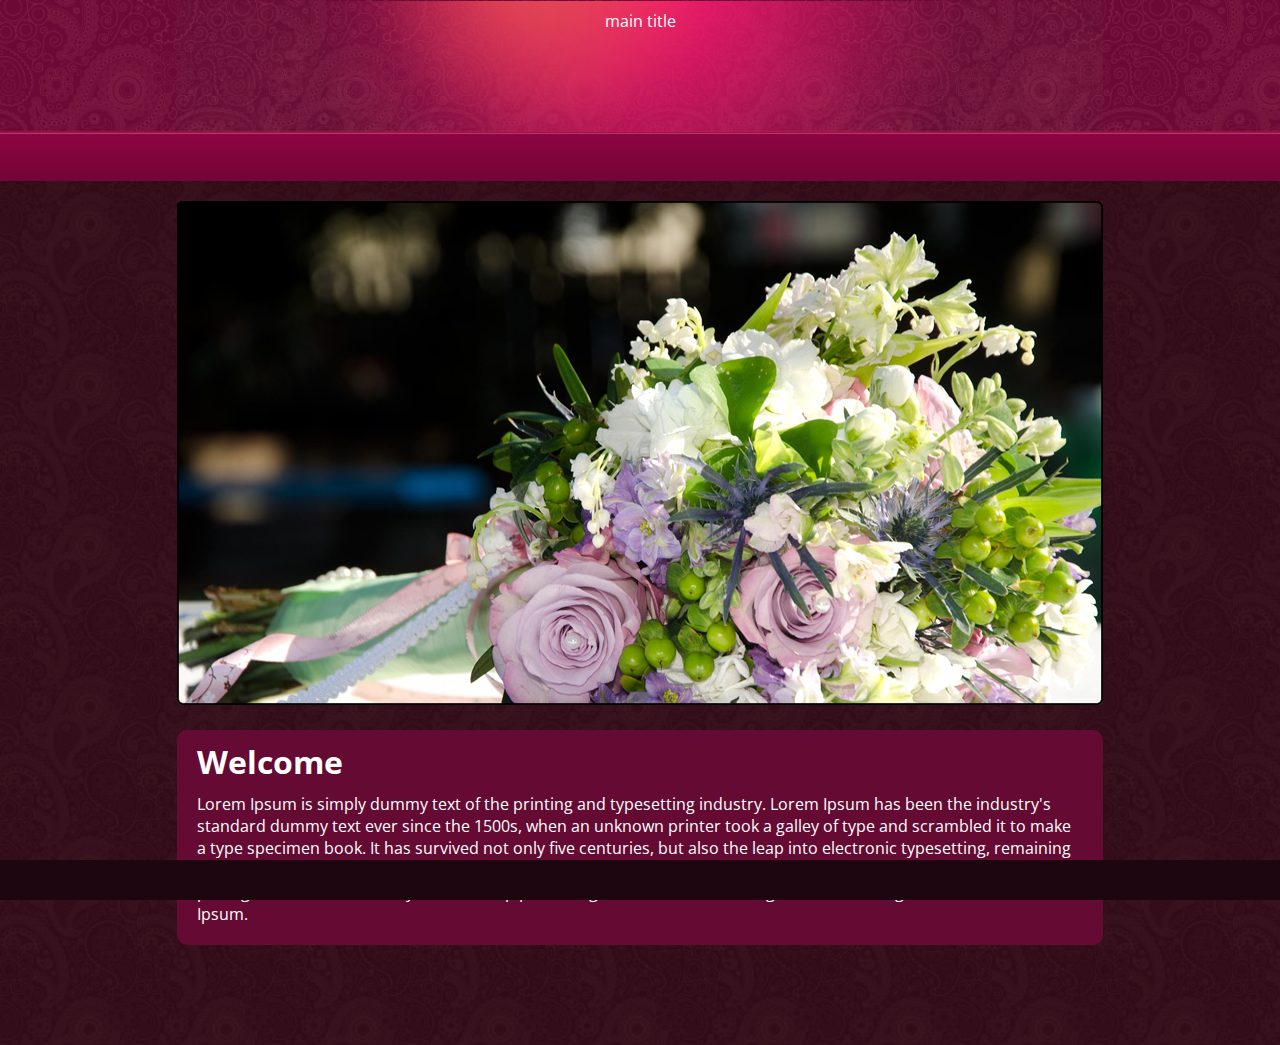
==== resource/template/1/index.html @ 565017fc "addeding Guid generator" ====
<!DOCTYPE html PUBLIC "-//W3C//DTD HTML 4.01//EN"
"http://www.w3.org/TR/html4/strict.dtd">

<html xmlns="http://www.w3.org/1999/xhtml" lang="en">
	<head>
		<meta http-equiv="Content-Type" content="text/html; charset=utf-8" />
		<title>index</title>
		<meta name="author" content="Fahim" />
		<!-- Date: 2013-05-22 -->
		<link type="text/css" rel="stylesheet" href="style.css" />
		<script type="text/javascript" src="main.js"></script>
	</head>
	<body>
		<div class="header">
			<div class="glow"></div>
			<div class="namesHolder">
				<h1 id="names"></h1>
				<p id="mainTitle">
					main title
				</p>
			</div>
		</div>
		<div class="nav">
			<div class="navHolder">
				<div class="navItems">
					<div id="homeButton" onclick="changePage('homeContent',this)">
						Home
					</div>
					<div id="venueButton"  onclick="changePage('venueContent',this)">
						Venue
					</div>
					<div id="galleryButton"   onclick="changePage('galleryContent',this)">
						Gallery
					</div>
					<div id="contactButton" class="last" onclick="changePage('contactContent',this)">
						Contact
					</div>
				</div>
			</div>
		</div>

		<ul class="contentHolder">
			<li class="content selected" id="homeContent">
				<img id="mainImage" src="images/mainImage.png"/>
				<div class="welcomeHolder">
					<h1 class="contentTitle" id="homeTitle"> Welcome </h1>
					<p id="mainBody">
						Lorem Ipsum is simply dummy text of the printing and typesetting industry. Lorem Ipsum has been the industry's standard dummy text ever since the 1500s, when an unknown printer took a galley of type and scrambled it to make a type specimen book. It has survived not only five centuries, but also the leap into electronic typesetting, remaining essentially unchanged. It was popularised in the 1960s with the release of Letraset sheets containing Lorem Ipsum passages, and more recently with desktop publishing software like Aldus PageMaker including versions of Lorem Ipsum.
					</p>
				</div>
			</li>
			<li class="content disabled" id="venueContent">

				<div class="venueHolder">
					<h1 class="contentTitle" id="venueTitle"> Venue </h1>
					<p id="venueBody">
						Lorem Ipsum is simply dummy text of the printing and typesetting industry. Lorem Ipsum has been the industry's standard dummy text ever since the 1500s, when an unknown printer took a galley of type and scrambled it to make a type specimen book. It has survived not only five centuries, but also the leap into electronic typesetting, remaining essentially unchanged. It was popularised in the 1960s with the release of Letraset sheets containing Lorem Ipsum passages, and more recently with desktop publishing software like Aldus PageMaker including versions of Lorem Ipsum.
					</p>
					<img src="images/venueImage.jpg" id="venueImage"/>
				</div>
			</li>
			<li class="content disabled" id="galleryContent">

				<div class="galleryHolder">
					<img id="galleryItem1" src="" />
					<img id="galleryItem2" src="" />
					<img id="galleryItem3" src="" />
				</div>
			</li>
			<li class="content disabled" id="contactContent">
				<div class="contactHolder">
					<h1 class="contentTitle" id="contactTitle">Contact</h1>
					<div id="googleMap">

					</div>

					<p id="contactAddress">
						London Borough of Tower Hamlets
						<br>
						London
						<br>
						E14 5AH
					</p>
				</div>
			</li>
		</ul>

		<div class="footer"></div>
	</body>
</html>
---- resource/template/1/style.css ----
@import url(http://fonts.googleapis.com/css?family=Old+Standard+TT:400,400italic,700);
@import url(http://fonts.googleapis.com/css?family=Open+Sans:400,600,300);
*
{
	padding:0;
	margin:0;
}
body
{
	width:100%;
	min-height: 100%;
	background: url(images/bg.png) repeat;
	font-family: 'Open Sans', sans-serif;
}
.header
{
	min-width:1000px;
	width:100%;
	height:132px;
	background: url(images/headerbg.png) repeat-x;
}
.namesHolder
{
	width:1000px;
	margin-left: auto;
	margin-right: auto;
	text-align: center;
	z-index: 2;
	position: relative;
	padding-top: 20px;

}
#names
{
		font-family: 'Old Standard TT', serif;
	color: #fff;
	font-weight: 700;
	 font-style: italic;
	 font-size: 40px;
}
#mainTitle
{
	color: #fff;
	margin-top: -10px;
}
.nav
{
	width:100%;
	height:49px;
	background: url(images/navbg.png) repeat-x;
	
}
.navHolder
{
	width:1000px;
	margin-left: auto;
	margin-right: auto;
	height:39px;
	padding-top: 10px;
	
}
.navItems div
{
	color:#fff;
	float: left;
	border-right: 2px solid #fff;
	padding-right: 10px;
	padding-left: 10px;
	cursor: pointer;
	display: none;
}
.navItems
{
	width:292px;
	margin-left: auto;
	margin-right: auto;
	height:39px;
}
.nav .navHolder .navItems .last
{
	border-right:0px;
}
.navItems .disabled
{
	/*display: none;*/
}
.glow
{
	position: absolute;
	width:inherit;
	height: inherit;
	background: url(images/glow.png) no-repeat center;
	z-index: 1;
}
.footer
{
	background-color: #1d0610;
	width:100%;
	padding-top: 20px;
	padding-bottom: 20px;
	position: fixed;
	bottom: 0;
}

.contentHolder
{
	width:1000px;
	margin-left: auto;
	margin-right: auto;
	margin-bottom: 100px;
	min-height: 100%;
}
.contentHolder .content.selected
{
	display: block;
}
.contentHolder .content.disabled
{
	display: none;
}
#mainImage
{
	margin-left: 37px;
	padding-top: 20px;
	
	width:926px;
}
.welcomeHolder, .venueHolder,.contactHolder,.galleryHolder
{
	
	background-color: #650a33;
	width:926px;
	margin-left: 37px;
	margin-top: 20px;
	-webkit-border-radius: 10px;
-moz-border-radius: 10px;
border-radius: 10px;
padding-bottom: 20px;

}
.venueHolder, .contactHolder
{
	margin-top: 60px;
	min-height: 350px;
}
#homeTitle,#venueTitle,#contactTitle
{
	margin-left: 20px;
	color: #fff;
	padding-bottom: 10px;
	padding-top: 10px;
}
#contactAddress
{
	margin-left: 20px;
	color: #fff;
	padding-bottom: 10px;
	padding-top: 10px;
}
#mainBody,#venueBody
{
	margin-left: 20px;
	margin-right: 20px;
	color: #fff;
}
#googleMap
{
	width:885px;
	height: 500px;
	background-color: #fff;
	margin-left: 20px;
	margin-right: 20px;
}
#venueImage
{
	width:886px;
	margin-left: 20px;
	margin-top: 30px;
	margin-bottom: 50px;
}
#galleryContent img
{
	width: 886px;
	margin-left: 20px;
	margin-top: 30px;
	margin-bottom: 20px;
}
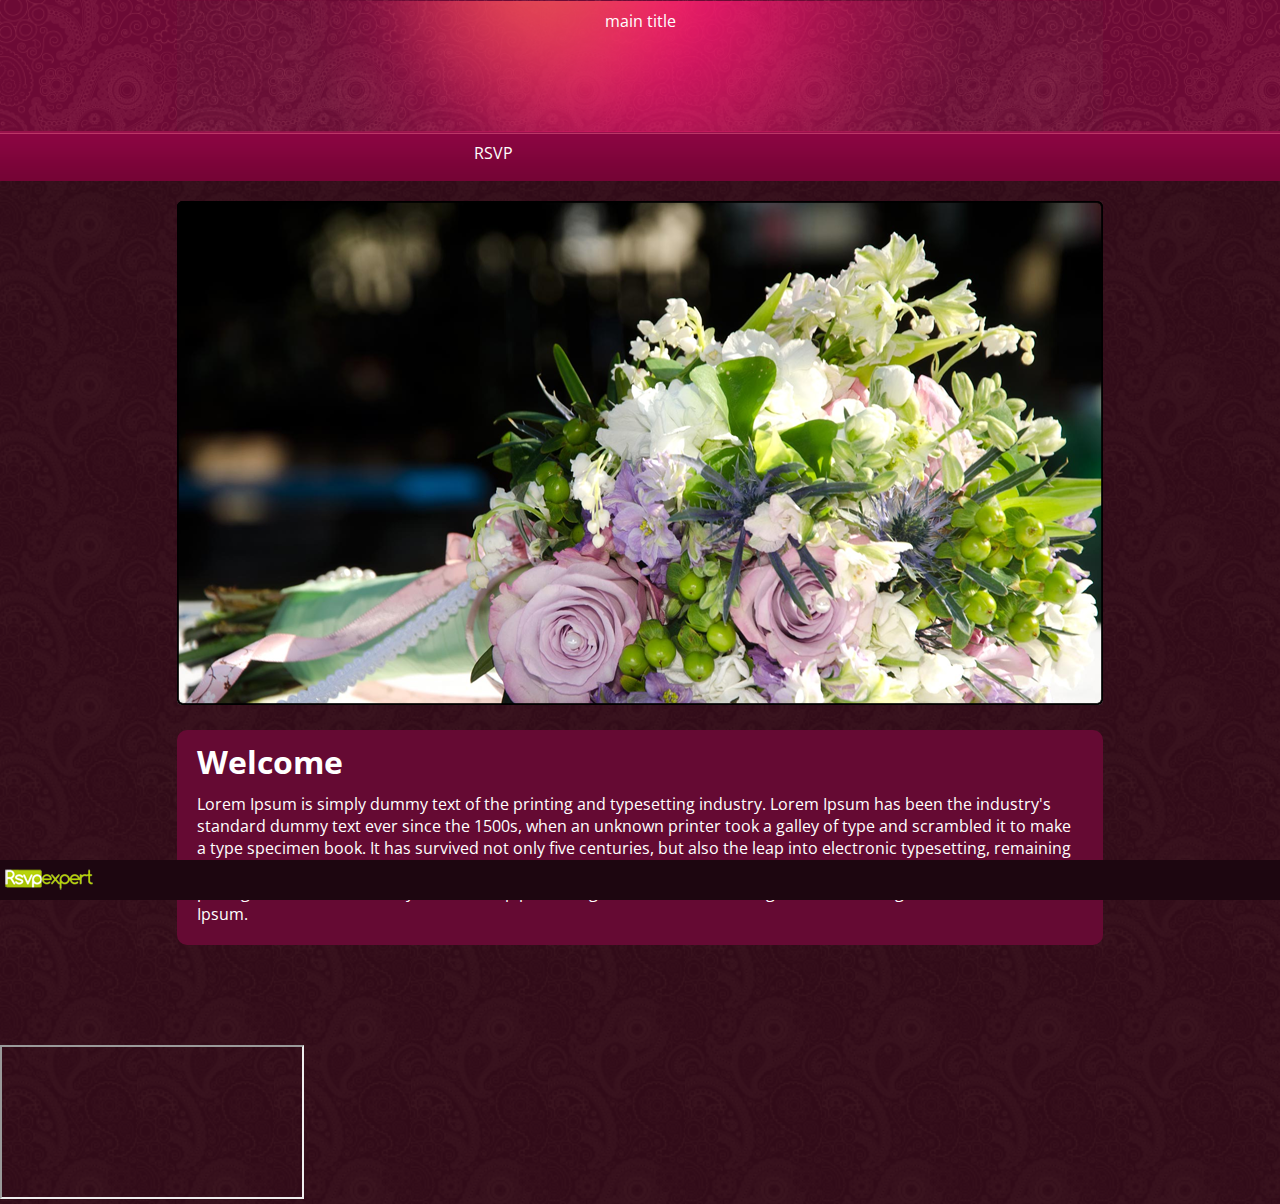
==== commit 42084073: "rsvp" ====
--- a/resource/template/1/index.html
+++ b/resource/template/1/index.html
@@ -32,8 +32,11 @@
 					<div id="galleryButton"   onclick="changePage('galleryContent',this)">
 						Gallery
 					</div>
-					<div id="contactButton" class="last" onclick="changePage('contactContent',this)">
+					<div id="contactButton"  onclick="changePage('contactContent',this)">
 						Contact
+					</div>
+					<div id="rsvpButton" class="last" onclick="changePage('rsvpContent',this)">
+						RSVP
 					</div>
 				</div>
 			</div>
@@ -83,9 +86,35 @@
 					</p>
 				</div>
 			</li>
+			<li class="content disabled" id="rsvpContent">
+				<div class="rsvpHolder">
+					<h1 class="contentTitle" id="rsvpTitle" >RSVP</h1>
+					
+					<div id="rsvpform1">
+						<p>
+							Provide to RSVP code from your invite.
+						</p>
+						<form method="post" action="admin/lib/php/rsvpseats.php" enctype="multipart/form-data" target="php" onsubmit="updateError('')">
+							<input type="text" name="rsvpcode" id="rsvpcode" />
+							<p id="error"></p>
+							<button type="submit">GET SEATS</button>
+						</form>
+					</div>
+					<div id="rsvpform2">
+						<form method="post" action="admin/lib/php/rsvpseats.php" enctype="multipart/form-data" target="php" onsubmit="updateError('')">
+						<p>Select the number of seats.</p>
+						<select id="rsvpDropdown" name="rsvpDropdown">
+							
+						</select>
+						<input type="hidden" name="rsvpcode" value="" />
+						<button type="submit">SUBMIT</button>
+						</form>
+					</div>
+				</div>
+			</li>
 		</ul>
-
-		<div class="footer"></div>
+		<iframe id="php" name="php"></iframe>
+		<div class="footer"><a href="http://www.rsvpexpert.com/" target="_blank"><img src="images/logo_small.png" /></a> </div>
 	</body>
 </html>
 
--- a/resource/template/1/style.css
+++ b/resource/template/1/style.css
@@ -71,7 +71,7 @@
 }
 .navItems
 {
-	width:292px;
+	width:353px;
 	margin-left: auto;
 	margin-right: auto;
 	height:39px;
@@ -92,16 +92,23 @@
 	background: url(images/glow.png) no-repeat center;
 	z-index: 1;
 }
+#rsvpButton
+{
+	display: block;
+}
 .footer
 {
 	background-color: #1d0610;
 	width:100%;
-	padding-top: 20px;
-	padding-bottom: 20px;
+	padding-top: 5px;
+	padding-bottom: 5px;
 	position: fixed;
 	bottom: 0;
 }
-
+.footer a
+{
+	border: 0;
+}
 .contentHolder
 {
 	width:1000px;
@@ -125,7 +132,7 @@
 	
 	width:926px;
 }
-.welcomeHolder, .venueHolder,.contactHolder,.galleryHolder
+.welcomeHolder, .venueHolder,.contactHolder,.galleryHolder,.rsvpHolder
 {
 	
 	background-color: #650a33;
@@ -143,7 +150,7 @@
 	margin-top: 60px;
 	min-height: 350px;
 }
-#homeTitle,#venueTitle,#contactTitle
+#homeTitle,#venueTitle,#contactTitle,#rsvpTitle
 {
 	margin-left: 20px;
 	color: #fff;
@@ -185,3 +192,55 @@
 	margin-top: 30px;
 	margin-bottom: 20px;
 }
+.rsvpHolder
+{
+	text-align: center;
+}
+.rsvpHolder p
+{
+	padding: 20px;
+	color:#FFFFFF;
+	width:100%;
+	text-align: center;
+}
+.rsvpHolder input
+{
+	width:90%;
+	height:30px;
+	border:1px solid #1d0610;
+	margin-left: 5%;
+	margin-right: auto;
+	text-align: center;
+}
+.rsvpHolder button
+{
+	padding: 20px;
+	background-color: #650AFB;
+	border:0;
+	color:#FFFFFF;
+	width:200px;
+	margin-left: auto;
+	margin-left: auto;
+	margin-top: 20px;
+	cursor: pointer;
+}
+#error
+{
+	color:#FFFFFF;
+	width:100%;
+	text-align: center;
+	height:30px;
+}
+#rsvpform2
+{
+	display: none;
+}
+#rsvpDropdown
+{
+	display: block;
+	width:60px;
+	height:30px;
+	margin-left: auto;
+	margin-right: auto;
+	text-align: center;
+}
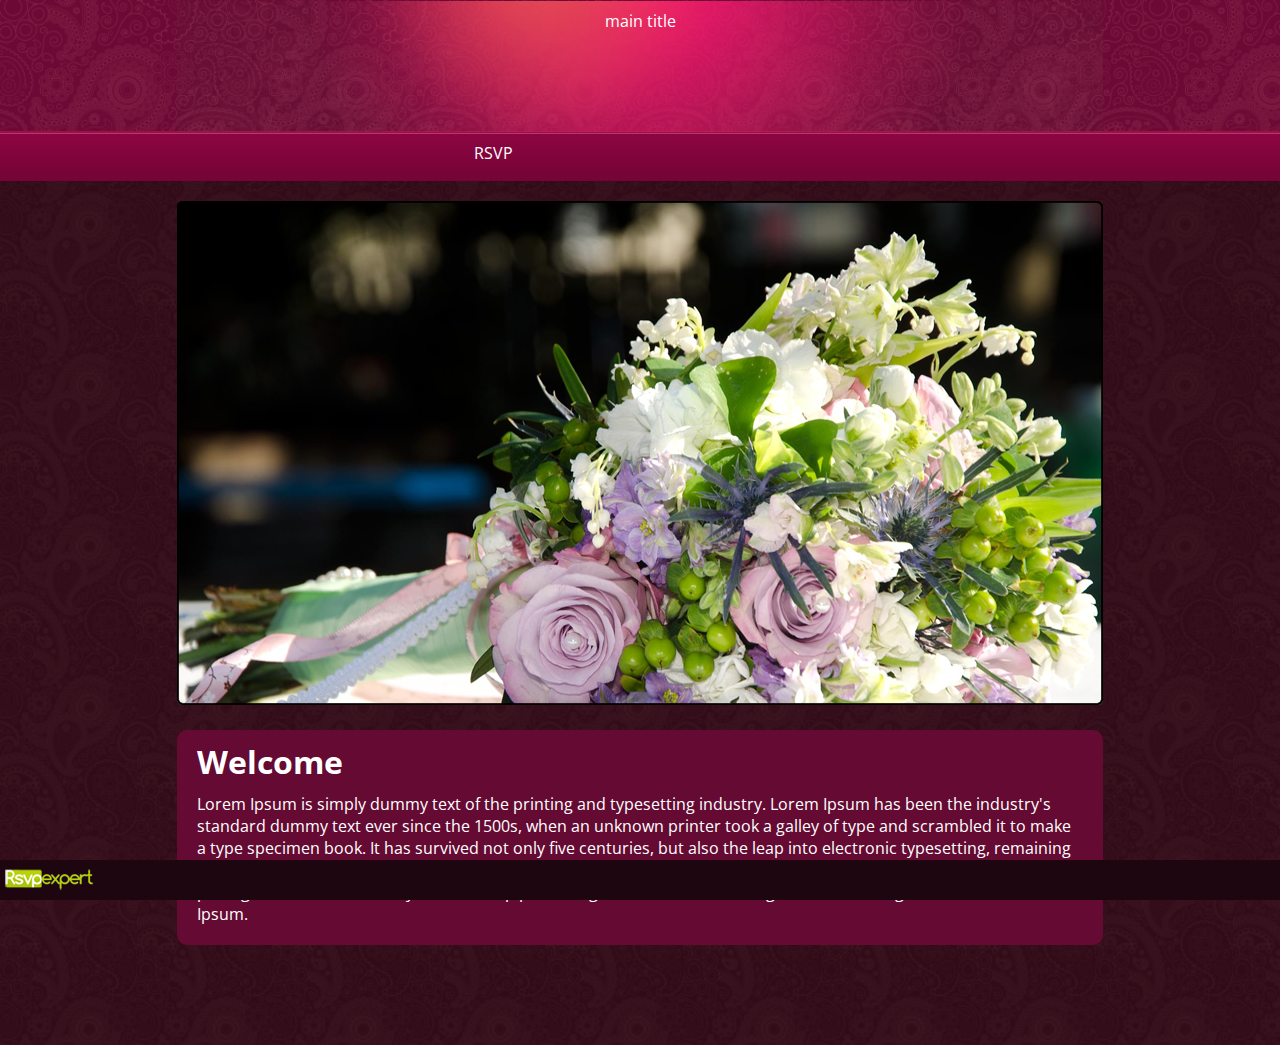
==== commit b2ea7f69: "complete guestlist" ====
--- a/resource/template/1/index.html
+++ b/resource/template/1/index.html
@@ -35,7 +35,7 @@
 					<div id="contactButton"  onclick="changePage('contactContent',this)">
 						Contact
 					</div>
-					<div id="rsvpButton" class="last" onclick="changePage('rsvpContent',this)">
+					<div id="rsvpButton" class="last" onclick="changePage('rsvpContent',this);resetRSVP()">
 						RSVP
 					</div>
 				</div>
@@ -101,14 +101,18 @@
 						</form>
 					</div>
 					<div id="rsvpform2">
-						<form method="post" action="admin/lib/php/rsvpseats.php" enctype="multipart/form-data" target="php" onsubmit="updateError('')">
+						<form method="post" action="admin/lib/php/updateseats.php" enctype="multipart/form-data" target="php" onsubmit="updateCode()">
 						<p>Select the number of seats.</p>
 						<select id="rsvpDropdown" name="rsvpDropdown">
 							
 						</select>
-						<input type="hidden" name="rsvpcode" value="" />
+						<input type="hidden" id="rsvpcode2" name="rsvpcode2" value="" />
+						<input type="hidden" id="rsvpseats" name="rsvpseats" value="" />
 						<button type="submit">SUBMIT</button>
 						</form>
+					</div>
+					<div id="rsvpthanks">
+						<p>Thank you.</p>
 					</div>
 				</div>
 			</li>
--- a/resource/template/1/style.css
+++ b/resource/template/1/style.css
@@ -244,3 +244,12 @@
 	margin-right: auto;
 	text-align: center;
 }
+#rsvpthanks
+{
+	display: none;
+	color:#FFFFFF;
+}
+#php
+{
+	display: none;
+}
